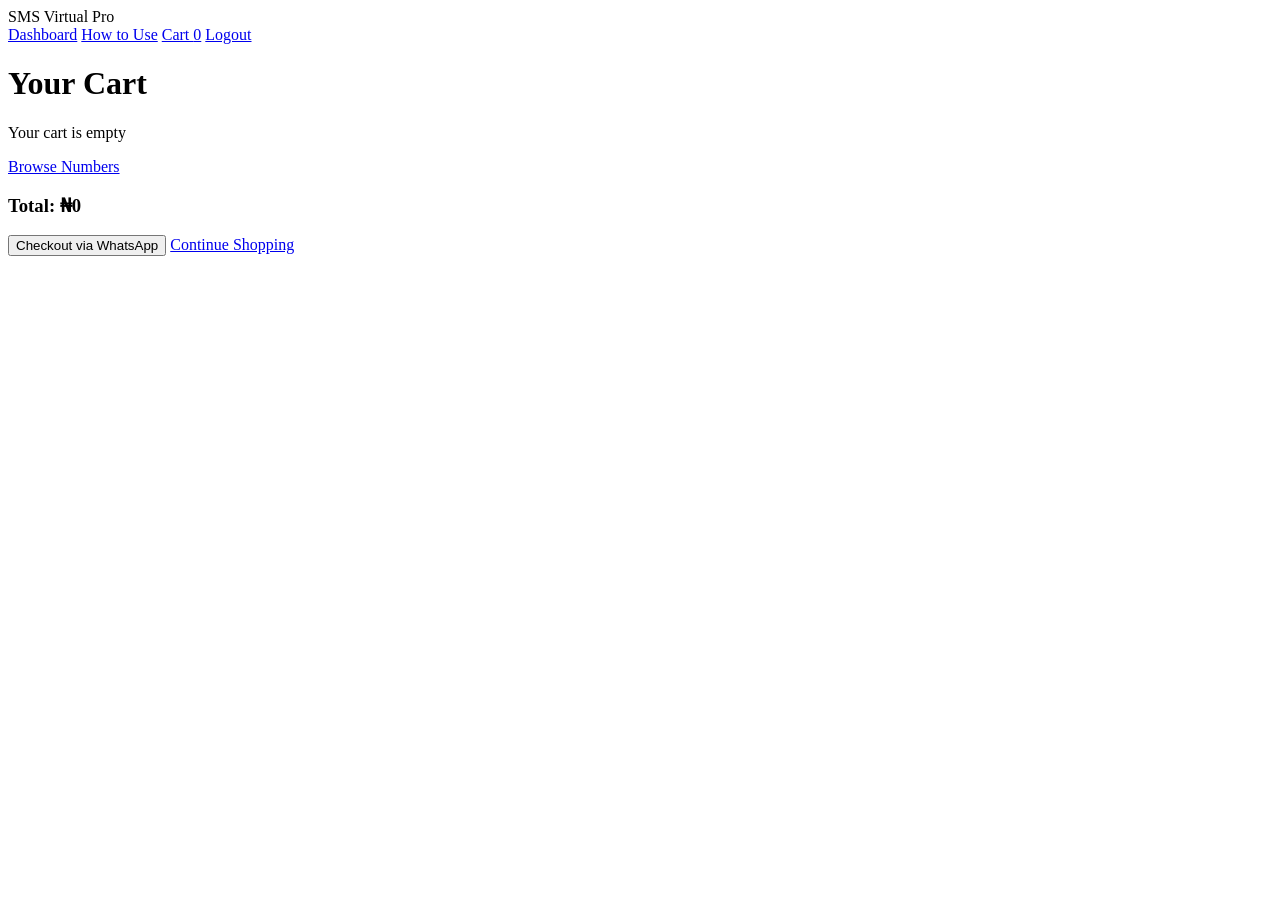
==== cart.html @ a9a73589 "Add cart.html for shopping cart functionality" ====
<!DOCTYPE html>
<html lang="en">
<head>
  <meta charset="UTF-8">
  <meta name="viewport" content="width=device-width, initial-scale=1.0">
  <title>Cart - SMS Virtual Pro</title>
  <link rel="stylesheet" href="style.css">
</head>
<body>
  <nav class="navbar">
    <div class="nav-brand">SMS Virtual Pro</div>
    <div class="nav-links">
      <a href="dashboard.html">Dashboard</a>
      <a href="how-to-use.html">How to Use</a>
      <a href="cart.html" class="active">Cart <span id="cartCount">0</span></a>
      <a href="#" id="logoutBtn">Logout</a>
    </div>
  </nav>

  <div class="cart-page">
    <h1>Your Cart</h1>
    <div id="cartItems"></div>
    <div id="cartEmpty" class="hidden">
      <p>Your cart is empty</p>
      <a href="dashboard.html" class="btn btn-primary">Browse Numbers</a>
    </div>
    <div id="cartSummary" class="cart-summary hidden">
      <h3>Total: ₦<span id="cartTotal">0</span></h3>
      <button id="checkoutBtn" class="btn btn-primary btn-large">Checkout via WhatsApp</button>
      <a href="dashboard.html" class="btn btn-secondary">Continue Shopping</a>
    </div>
  </div>

  <script src="script.js"></script>
</body>
</html>
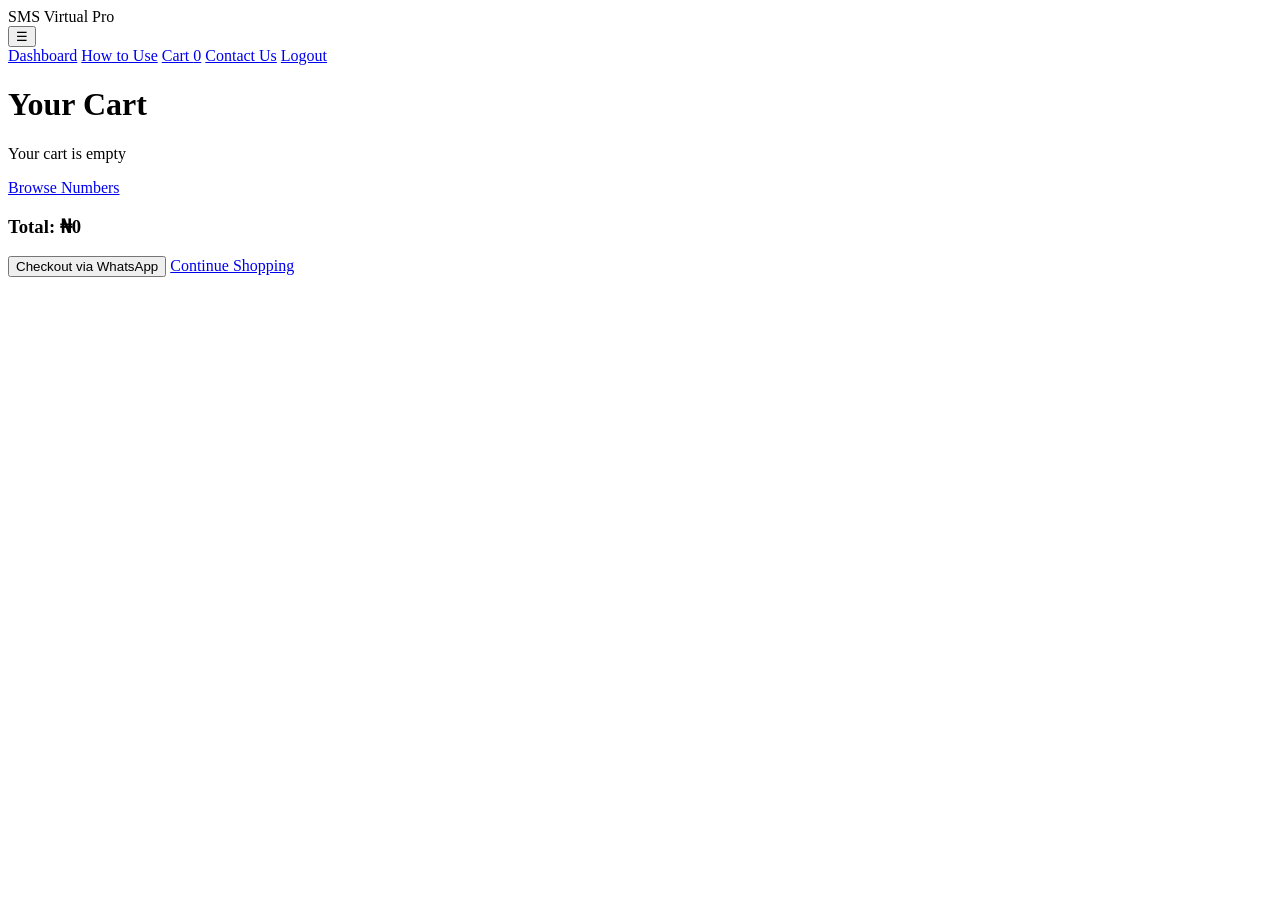
==== commit ba249013: "Update navigation links and button structure in cart.html" ====
--- a/cart.html
+++ b/cart.html
@@ -9,10 +9,12 @@
 <body>
   <nav class="navbar">
     <div class="nav-brand">SMS Virtual Pro</div>
-    <div class="nav-links">
-      <a href="dashboard.html">Dashboard</a>
-      <a href="how-to-use.html">How to Use</a>
-      <a href="cart.html" class="active">Cart <span id="cartCount">0</span></a>
+    <button class="menu-toggle" id="menuToggle">☰</button>
+    <div class="nav-links" id="navLinks">
+      <a href="/dashboard">Dashboard</a>
+      <a href="/how-to-use">How to Use</a>
+      <a href="/cart" class="active">Cart <span id="cartCount">0</span></a>
+      <a href="/contact">Contact Us</a>
       <a href="#" id="logoutBtn">Logout</a>
     </div>
   </nav>
@@ -22,12 +24,12 @@
     <div id="cartItems"></div>
     <div id="cartEmpty" class="hidden">
       <p>Your cart is empty</p>
-      <a href="dashboard.html" class="btn btn-primary">Browse Numbers</a>
+      <a href="/dashboard" class="btn btn-primary">Browse Numbers</a>
     </div>
     <div id="cartSummary" class="cart-summary hidden">
       <h3>Total: ₦<span id="cartTotal">0</span></h3>
       <button id="checkoutBtn" class="btn btn-primary btn-large">Checkout via WhatsApp</button>
-      <a href="dashboard.html" class="btn btn-secondary">Continue Shopping</a>
+      <a href="/dashboard" class="btn btn-secondary">Continue Shopping</a>
     </div>
   </div>
 
--- a/style.css
+++ b/style.css
@@ -0,0 +1,30 @@
+/* Contact Page */
+.contact-grid {
+  display: grid;
+  grid-template-columns: repeat(auto-fit, minmax(280px, 1fr));
+  gap: 2rem;
+  margin-top: 2rem;
+}
+
+.contact-card {
+  background: white;
+  padding: 2rem;
+  border-radius: 12px;
+  text-align: center;
+  box-shadow: 0 4px 6px rgba(0,0,0,0.05);
+  transition: transform 0.3s;
+}
+
+.contact-card:hover {
+  transform: translateY(-5px);
+}
+
+.contact-card h3 {
+  font-size: 1.5rem;
+  margin-bottom: 0.5rem;
+}
+
+.contact-card p {
+  color: #64748b;
+  margin-bottom: 1.5rem;
+}
